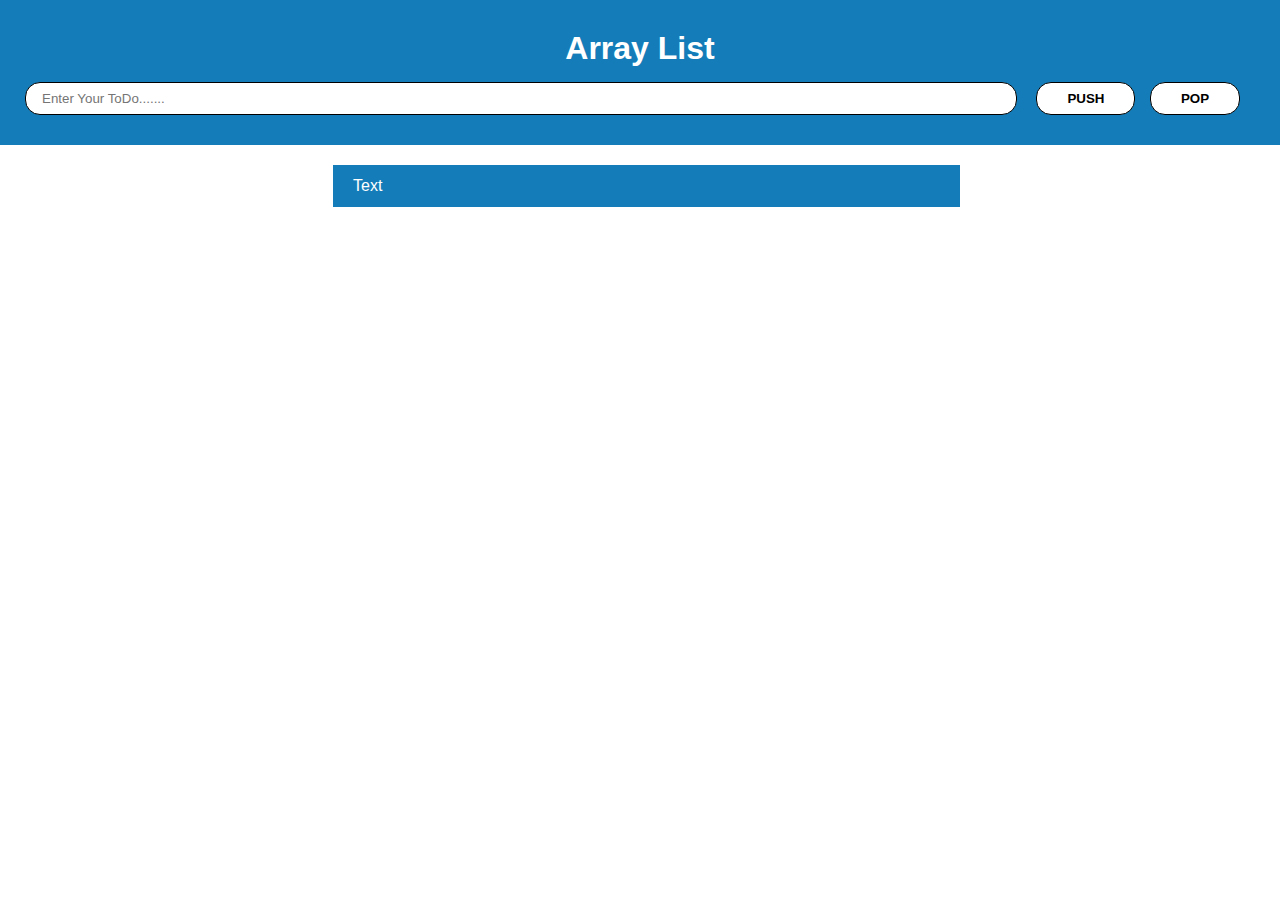
==== index.html @ ac59ea3f "Update and rename array3.html to index.html" ====
<!DOCTYPE html>
<html lang="en">

<head>
  <meta charset="UTF-8">
  <meta http-equiv="X-UA-Compatible" content="IE=edge">
  <meta name="viewport" content="width=device-width, initial-scale=1.0">
  <title>Array List</title>
  <link rel="stylesheet" href="astyle3.css">

</head>

<body>

  <div id="header" class="header">
    <h1>Array List </h1>
    <input type="text" id="todoInput" placeholder="Enter Your ToDo.......">
    <button class="btn" id="Push">PUSH</button>
    <button class="btn" id="Pop">POP</button>
  </div>

  <ul id="myUL">
    <li><label>
      <input type="checkbox" class="check">
      <p>Text</p>
    </label> </li>

  </ul>



  <script>



    var pushData = document.getElementById('Push');
    var Pop = document.getElementById('Pop');
    var arraryData = new Array();
    var myUL = document.getElementById('myUL');
    // Push Value in Array Using Input 
    
      pushData.addEventListener("click", () => {
        var inPutList = document.getElementById('todoInput').value;
        if (document.getElementById('todoInput').value != "") {
        arraryData.push(inPutList);
        // console.log(arraryData);
       
        str = "";
        arraryData.forEach(element => {
          // str += `<li>${element}</li>`;

          str += `<li><label>
      <input type="checkbox" class="check"><p>${element}</p></label> </li>`;
          
       
        });
        myUL.innerHTML = str;
        }

         document.getElementById('todoInput').value = "";
    });

   // pop Value in Array Using Input 


Pop.addEventListener("click",() => {

        arraryData.pop();
        str = "";
        arraryData.forEach(element => {
   
          str += `<li><label>
      <input type="checkbox" class="check"><p>${element}</p></label> </li>`;
        });
        myUL.innerHTML = str;
});

  </script>

</body>

</html>
---- astyle3.css ----
*{  
    box-sizing: border-box;
    padding: 0;
    margin: 0;
    font-family: 'Segoe UI', Tahoma, Geneva, Verdana, sans-serif;
}

.header {
    padding: 30px 20px;
    background: rgb(20, 125, 185);
    color: #fff;
}
.header h1 {
    margin-bottom: 15px;
    text-align: center;
}

input[type="text"] {
    border: 1px solid black;
    outline: none;
    border-radius: 15px;
    padding: 8px 16px;
    width: 80%;
    margin: 0 5px;
}

ul li label {
    display: flex;
    flex-direction: row;

    font-weight: 400;
    padding: 10px 5%;
    width: 60%;
    margin: 10px auto;
    user-select: none;
    transition: all ease-in-out .3s;
   

}

input[type="checkbox"] {    
opacity: 0;
}

input[type="checkbox"]+ p{
    width: 100%;
    height: 100%;
    background: rgb(20, 125, 185);
    color: #fff;
    padding: 12px 20px;
}



input[type="checkbox"]:checked + p{
text-decoration: line-through;
font-weight: 600;
color: #333;
background: rgb(121, 141, 153);

}


.btn {
    font-weight: 600;
    background: #fff;
    border-radius: 15px;
    padding: 8px 30px;
    color:#000 ;
    margin-left: 10px;
    cursor: pointer;
    border: 1px solid;
}

.btn:hover {
    background: #000;
    color:#fff;
    transition: all ease-in-out .3s;
}

/* ul li{
    font-weight: 400;
    cursor: pointer;
    padding: 10px 5%;
    width: 60%;
    background: rgb(20, 125, 185);
    color: #fff;
    margin: 10px auto;
    user-select: none;
    transition: all ease-in-out .3s;
    display: flex;
    flex-direction: row;
    justify-content: space-between;
} */

ul li{
   
    /* cursor: pointer; */
    
    
    display: flex;
    flex-direction: row;
    justify-content: space-between;
}
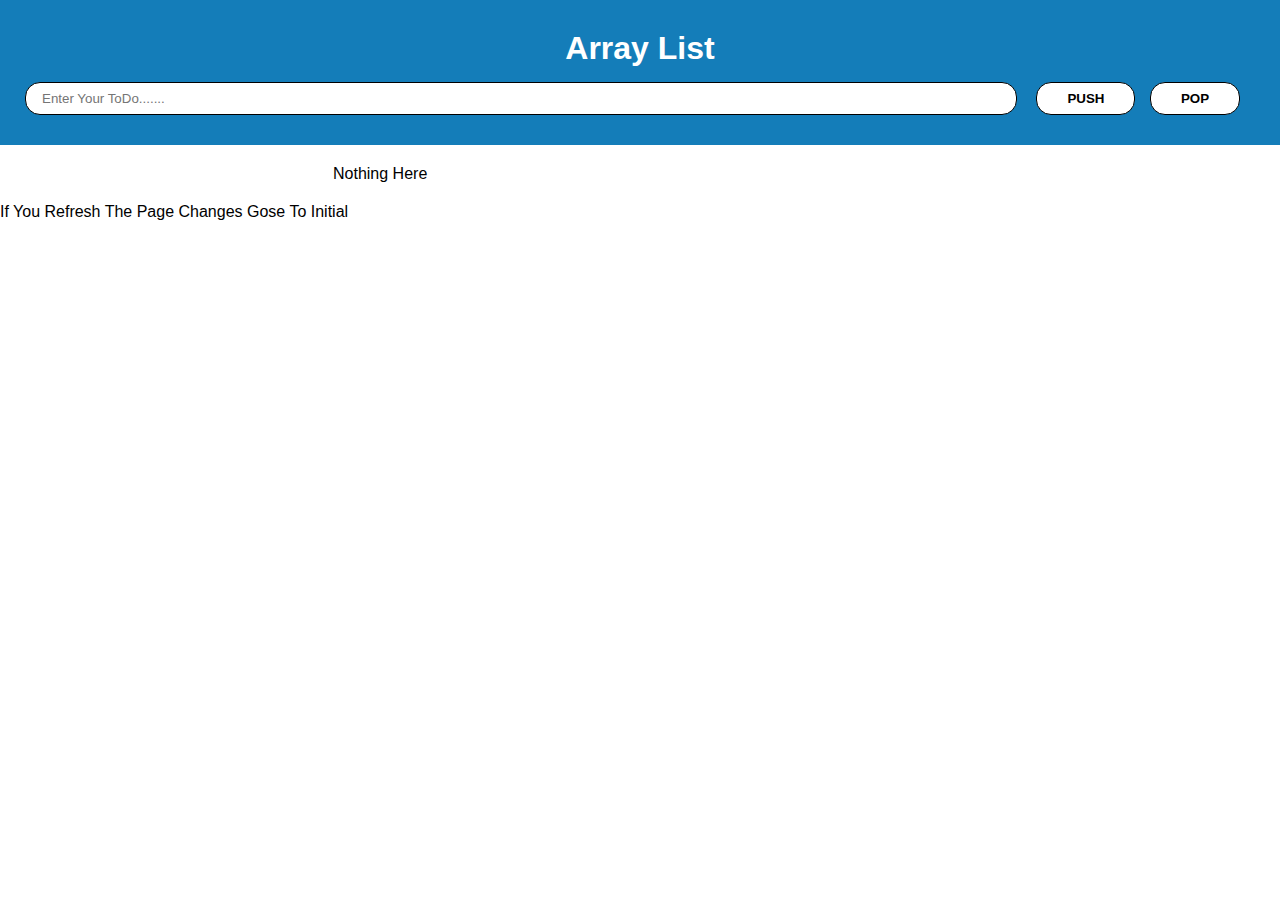
==== commit b1be1e04: "Update index.html" ====
--- a/index.html
+++ b/index.html
@@ -22,12 +22,12 @@
   <ul id="myUL">
     <li><label>
       <input type="checkbox" class="check">
-      <p>Text</p>
+      <span>Nothing Here</span>
     </label> </li>
 
   </ul>
 
-
+<p>If You Refresh The Page Changes Gose To Initial</p>
 
   <script>
 
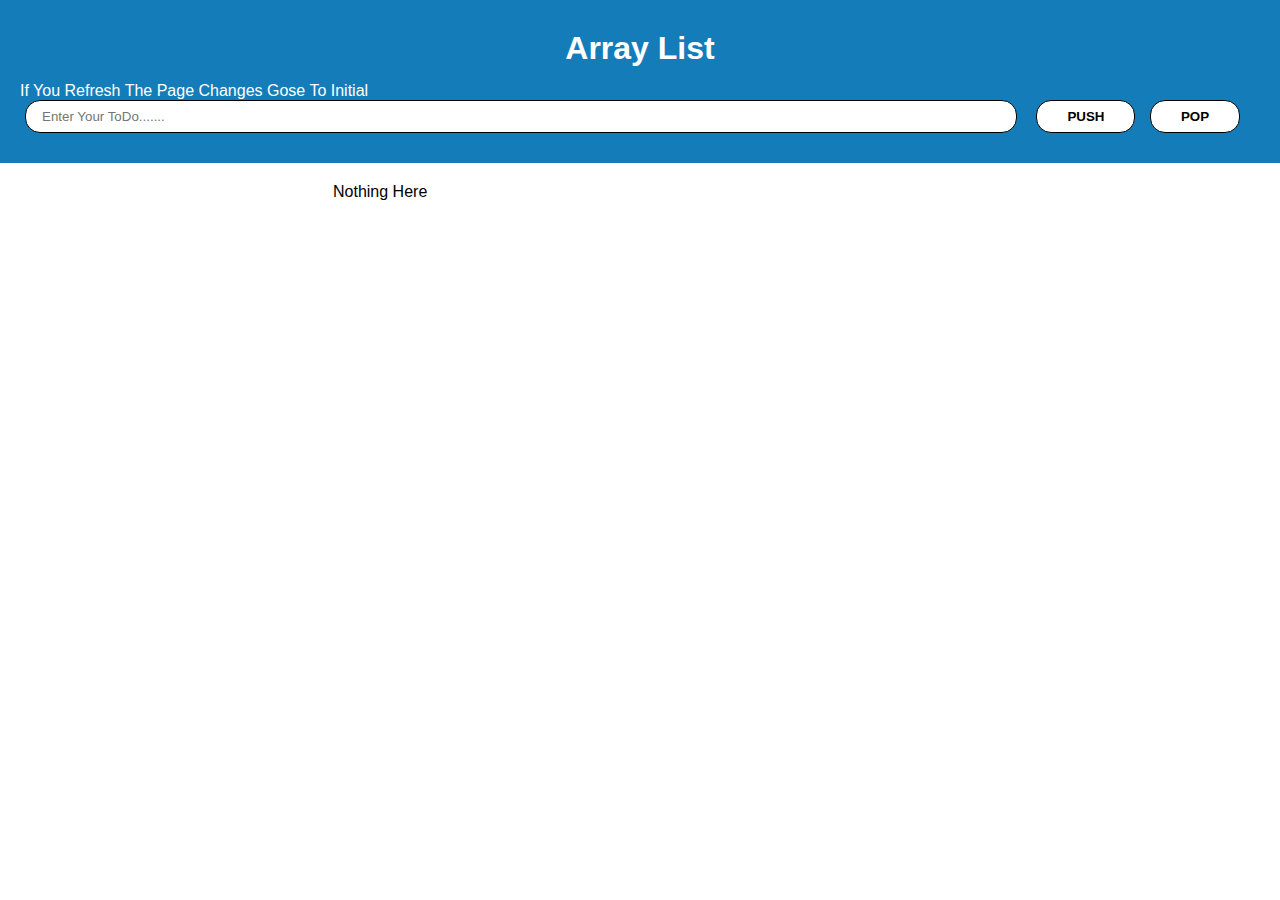
==== commit 35dcef71: "Update index.html" ====
--- a/index.html
+++ b/index.html
@@ -14,6 +14,8 @@
 
   <div id="header" class="header">
     <h1>Array List </h1>
+    <p>If You Refresh The Page Changes Gose To Initial</p>
+
     <input type="text" id="todoInput" placeholder="Enter Your ToDo.......">
     <button class="btn" id="Push">PUSH</button>
     <button class="btn" id="Pop">POP</button>
@@ -27,7 +29,6 @@
 
   </ul>
 
-<p>If You Refresh The Page Changes Gose To Initial</p>
 
   <script>
 
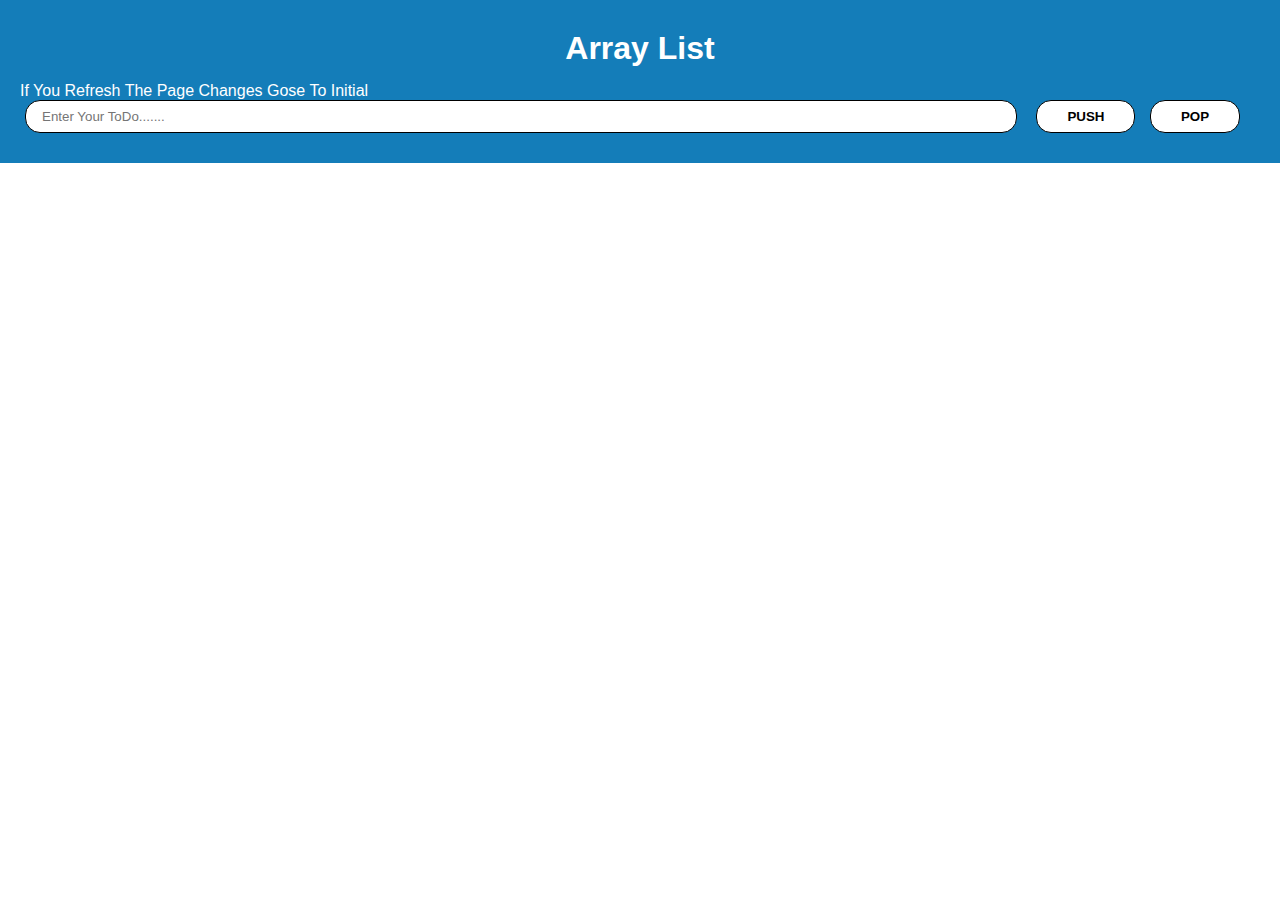
==== commit 740799b2: "Update index.html" ====
--- a/index.html
+++ b/index.html
@@ -24,7 +24,6 @@
   <ul id="myUL">
     <li><label>
       <input type="checkbox" class="check">
-      <span>Nothing Here</span>
     </label> </li>
 
   </ul>
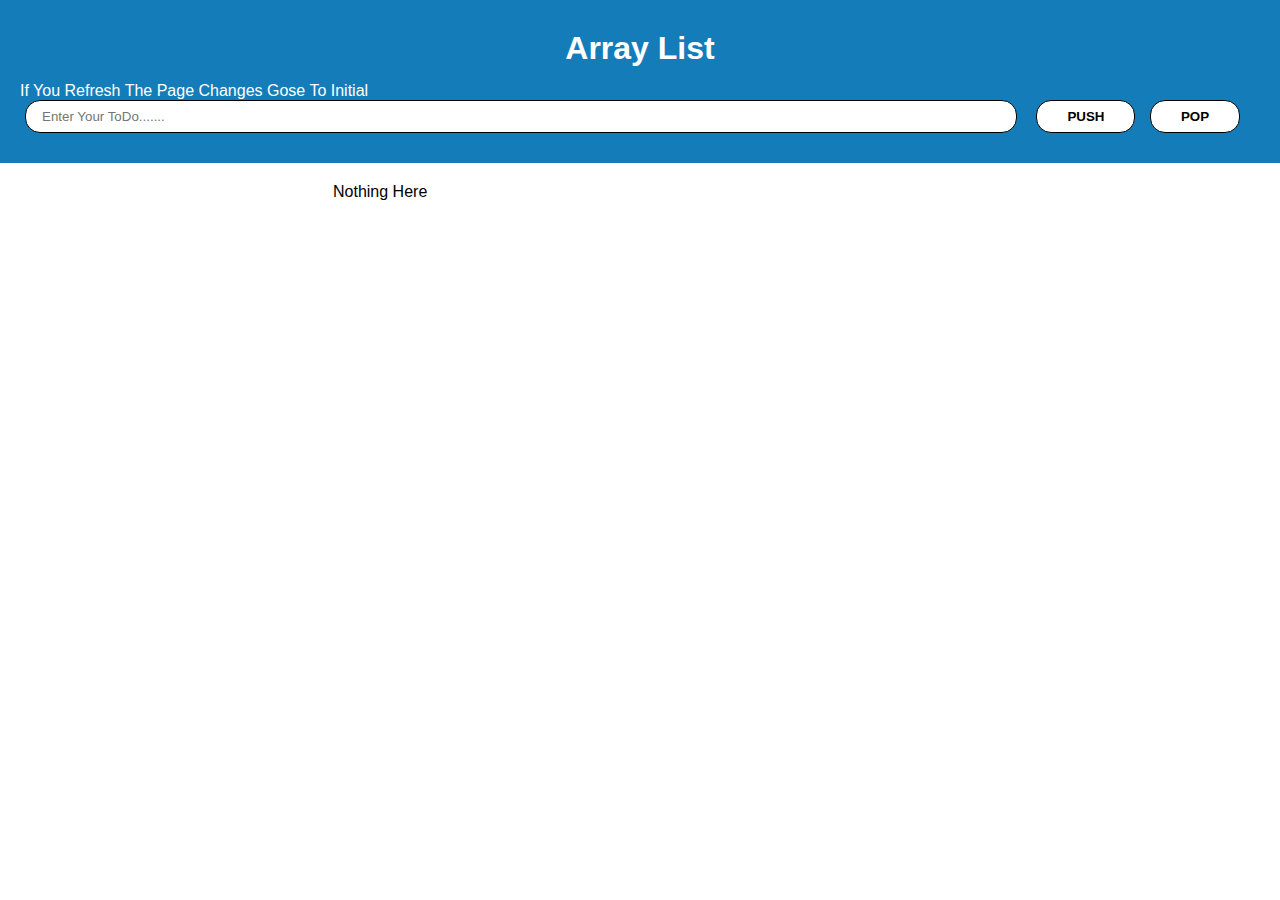
==== commit 56cf391e: "Update index.html" ====
--- a/index.html
+++ b/index.html
@@ -14,7 +14,7 @@
 
   <div id="header" class="header">
     <h1>Array List </h1>
-    <p>If You Refresh The Page Changes Gose To Initial</p>
+    <p class="center-text">If You Refresh The Page Changes Gose To Initial</p>
 
     <input type="text" id="todoInput" placeholder="Enter Your ToDo.......">
     <button class="btn" id="Push">PUSH</button>
@@ -24,6 +24,7 @@
   <ul id="myUL">
     <li><label>
       <input type="checkbox" class="check">
+      <span class="center-text">Nothing Here</span>
     </label> </li>
 
   </ul>
